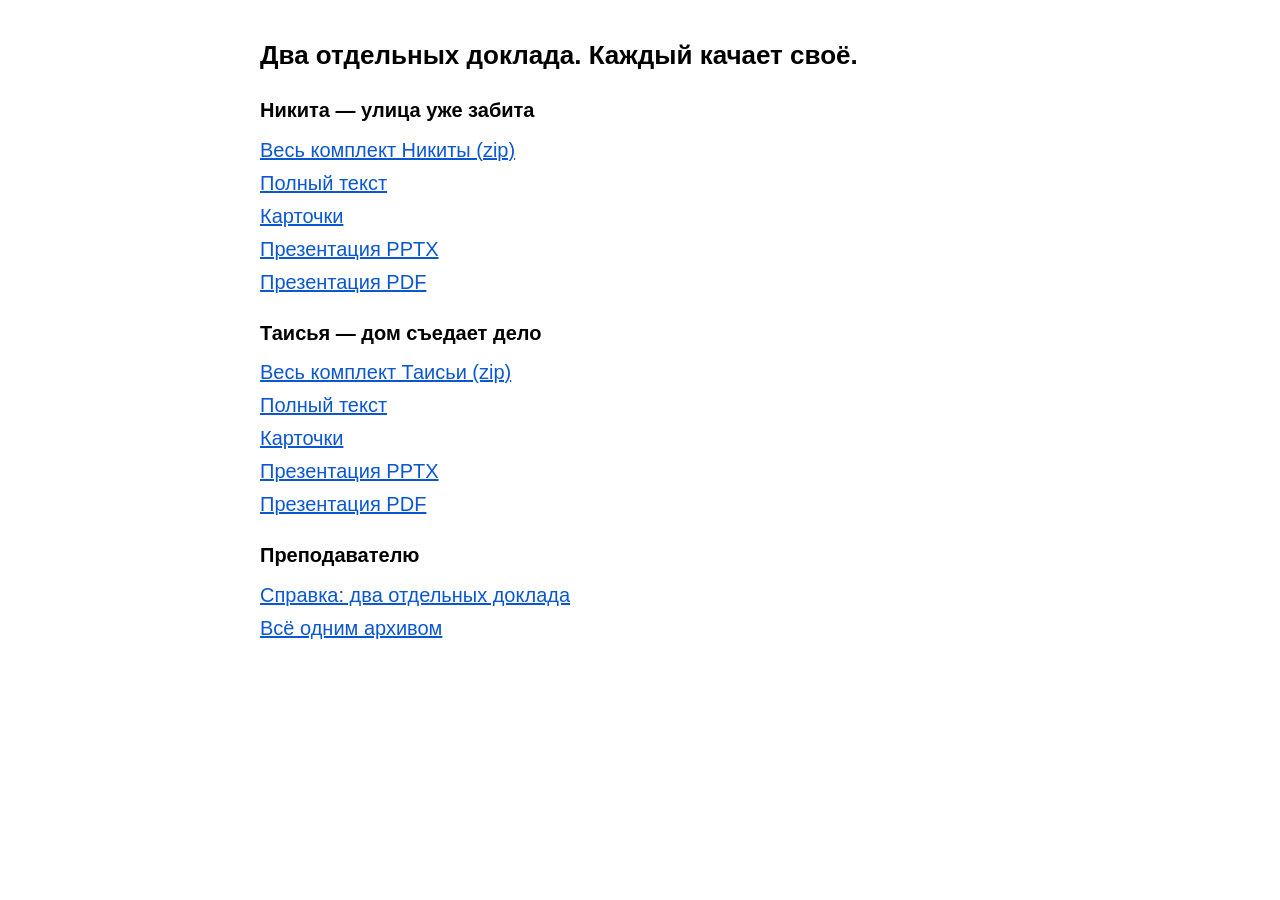
==== vystuplenie-itk/ССЫЛКИ.html @ 2912315c "Split the pair talk into two standalone speeches. Nikita keeps only theme 16 (packed street). Taisiy" ====
<!DOCTYPE html>
<html lang="ru">
<head>
<meta charset="utf-8">
<title>Скачать два отдельных выступления</title>
<style>
  body { font-family: Arial, sans-serif; max-width: 760px; margin: 40px auto; padding: 0 20px; }
  h1 { font-size: 26px; }
  h2 { margin-top: 28px; font-size: 20px; }
  a { display: block; font-size: 20px; margin: 10px 0; color: #0b57d0; }
</style>
</head>
<body>
<h1>Два отдельных доклада. Каждый качает своё.</h1>
<h2>Никита — улица уже забита</h2>
<a href="https://github.com/Hyakkimaru23/FirstTestTask/raw/cursor/vystuplenie-itk-92f9/vystuplenie-itk/download/nikita.zip">Весь комплект Никиты (zip)</a>
<a href="https://github.com/Hyakkimaru23/FirstTestTask/raw/cursor/vystuplenie-itk-92f9/vystuplenie-itk/download/nikita-polnyy-tekst.docx">Полный текст</a>
<a href="https://github.com/Hyakkimaru23/FirstTestTask/raw/cursor/vystuplenie-itk-92f9/vystuplenie-itk/download/nikita-kartochki.docx">Карточки</a>
<a href="https://github.com/Hyakkimaru23/FirstTestTask/raw/cursor/vystuplenie-itk-92f9/vystuplenie-itk/download/nikita-prezentaciya.pptx">Презентация PPTX</a>
<a href="https://github.com/Hyakkimaru23/FirstTestTask/raw/cursor/vystuplenie-itk-92f9/vystuplenie-itk/download/nikita-prezentaciya.pdf">Презентация PDF</a>
<h2>Таисья — дом съедает дело</h2>
<a href="https://github.com/Hyakkimaru23/FirstTestTask/raw/cursor/vystuplenie-itk-92f9/vystuplenie-itk/download/taisiya.zip">Весь комплект Таисьи (zip)</a>
<a href="https://github.com/Hyakkimaru23/FirstTestTask/raw/cursor/vystuplenie-itk-92f9/vystuplenie-itk/download/taisiya-polnyy-tekst.docx">Полный текст</a>
<a href="https://github.com/Hyakkimaru23/FirstTestTask/raw/cursor/vystuplenie-itk-92f9/vystuplenie-itk/download/taisiya-kartochki.docx">Карточки</a>
<a href="https://github.com/Hyakkimaru23/FirstTestTask/raw/cursor/vystuplenie-itk-92f9/vystuplenie-itk/download/taisiya-prezentaciya.pptx">Презентация PPTX</a>
<a href="https://github.com/Hyakkimaru23/FirstTestTask/raw/cursor/vystuplenie-itk-92f9/vystuplenie-itk/download/taisiya-prezentaciya.pdf">Презентация PDF</a>
<h2>Преподавателю</h2>
<a href="https://github.com/Hyakkimaru23/FirstTestTask/raw/cursor/vystuplenie-itk-92f9/vystuplenie-itk/download/dlya-prepodavatelya.docx">Справка: два отдельных доклада</a>
<a href="https://github.com/Hyakkimaru23/FirstTestTask/raw/cursor/vystuplenie-itk-92f9/vystuplenie-itk/download/vystuplenie-itk-vse.zip">Всё одним архивом</a>
</body>
</html>
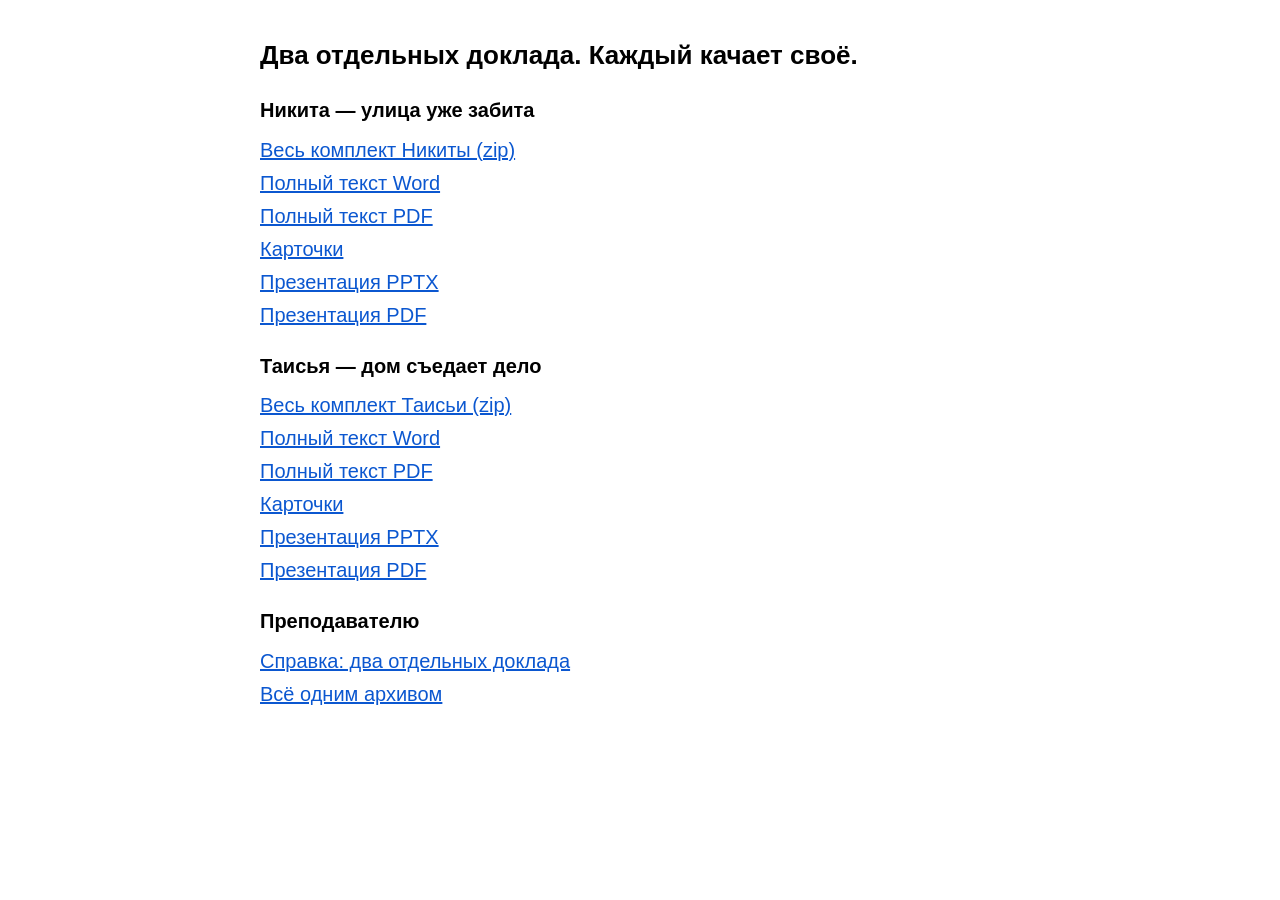
==== commit e35d2e27: "Add full-text PDFs and drop theme numbers from slides. Each speaker now has a printable PDF of the c" ====
--- a/vystuplenie-itk/ССЫЛКИ.html
+++ b/vystuplenie-itk/ССЫЛКИ.html
@@ -14,13 +14,15 @@
 <h1>Два отдельных доклада. Каждый качает своё.</h1>
 <h2>Никита — улица уже забита</h2>
 <a href="https://github.com/Hyakkimaru23/FirstTestTask/raw/cursor/vystuplenie-itk-92f9/vystuplenie-itk/download/nikita.zip">Весь комплект Никиты (zip)</a>
-<a href="https://github.com/Hyakkimaru23/FirstTestTask/raw/cursor/vystuplenie-itk-92f9/vystuplenie-itk/download/nikita-polnyy-tekst.docx">Полный текст</a>
+<a href="https://github.com/Hyakkimaru23/FirstTestTask/raw/cursor/vystuplenie-itk-92f9/vystuplenie-itk/download/nikita-polnyy-tekst.docx">Полный текст Word</a>
+<a href="https://github.com/Hyakkimaru23/FirstTestTask/raw/cursor/vystuplenie-itk-92f9/vystuplenie-itk/download/nikita-polnyy-tekst.pdf">Полный текст PDF</a>
 <a href="https://github.com/Hyakkimaru23/FirstTestTask/raw/cursor/vystuplenie-itk-92f9/vystuplenie-itk/download/nikita-kartochki.docx">Карточки</a>
 <a href="https://github.com/Hyakkimaru23/FirstTestTask/raw/cursor/vystuplenie-itk-92f9/vystuplenie-itk/download/nikita-prezentaciya.pptx">Презентация PPTX</a>
 <a href="https://github.com/Hyakkimaru23/FirstTestTask/raw/cursor/vystuplenie-itk-92f9/vystuplenie-itk/download/nikita-prezentaciya.pdf">Презентация PDF</a>
 <h2>Таисья — дом съедает дело</h2>
 <a href="https://github.com/Hyakkimaru23/FirstTestTask/raw/cursor/vystuplenie-itk-92f9/vystuplenie-itk/download/taisiya.zip">Весь комплект Таисьи (zip)</a>
-<a href="https://github.com/Hyakkimaru23/FirstTestTask/raw/cursor/vystuplenie-itk-92f9/vystuplenie-itk/download/taisiya-polnyy-tekst.docx">Полный текст</a>
+<a href="https://github.com/Hyakkimaru23/FirstTestTask/raw/cursor/vystuplenie-itk-92f9/vystuplenie-itk/download/taisiya-polnyy-tekst.docx">Полный текст Word</a>
+<a href="https://github.com/Hyakkimaru23/FirstTestTask/raw/cursor/vystuplenie-itk-92f9/vystuplenie-itk/download/taisiya-polnyy-tekst.pdf">Полный текст PDF</a>
 <a href="https://github.com/Hyakkimaru23/FirstTestTask/raw/cursor/vystuplenie-itk-92f9/vystuplenie-itk/download/taisiya-kartochki.docx">Карточки</a>
 <a href="https://github.com/Hyakkimaru23/FirstTestTask/raw/cursor/vystuplenie-itk-92f9/vystuplenie-itk/download/taisiya-prezentaciya.pptx">Презентация PPTX</a>
 <a href="https://github.com/Hyakkimaru23/FirstTestTask/raw/cursor/vystuplenie-itk-92f9/vystuplenie-itk/download/taisiya-prezentaciya.pdf">Презентация PDF</a>
